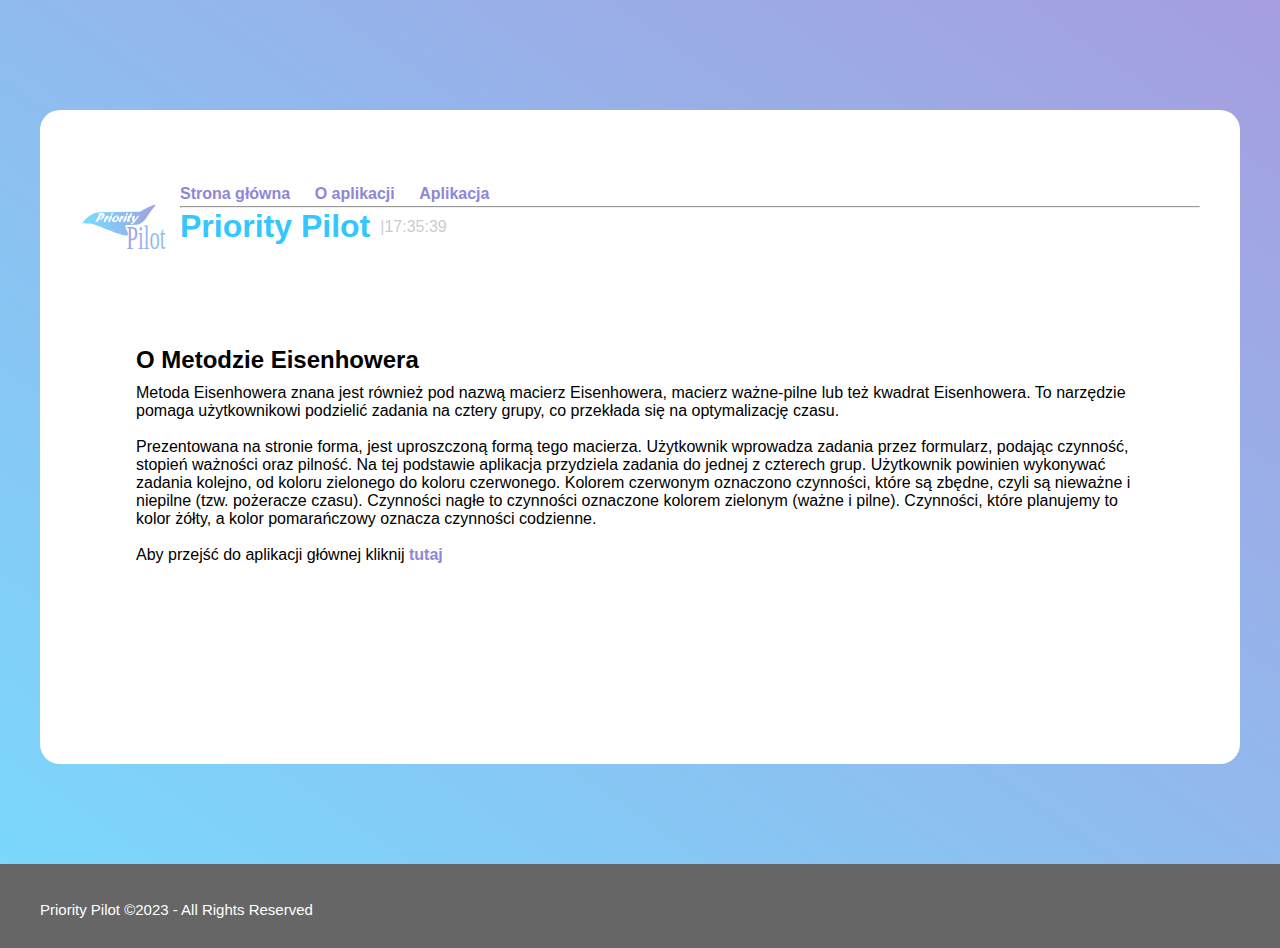
==== metoda.html @ 44f6add4 "Add files via upload" ====
<!doctype html>
<html lang="pl">
    <head>
        <meta charset="utf-8">
        <meta name="viewport" content="width=device-width, initial-scale=1">
        <title> Priority Pilot </title>
        <link rel="stylesheet" href="style.css" media="(min-width: 1024px)">
        <link rel="stylesheet" href="mobile.css" media="(max-width: 1024px)">
        <script src="zegar.js"></script>
        <link rel="icon" type="image/png" href="PriorityPilotLogov2.svg">
    </head>
    <body onload="odliczanie()">
       
        <div class="container">
            
            <div class="main"> 
                <div class="info">
                    <img src="PriorityPilotLogoZNapisem.svg" alt="logo Priority Pilot">
                    <div class="nav">
                        <a href="index.html">Strona główna</a>
                        <a href="metoda.html">O aplikacji</a>
                        <a href="aplikacja.html">Aplikacja</a>
                    </div>
                </div>
                <hr>
                <div class="logo">
                    <h1>Priority Pilot</h1>
                    <div id="zegar"></div>
                </div>
                
               
                
                <!--<ul id="list-container">
                   <li class="checked"> Task 1 </li>
                    <li> Task 2 </li>
                    <li> Task 3 </li>
                </ul>-->
                <div class="about">
                    <h2>O Metodzie Eisenhowera</h2>
                    <p> Metoda Eisenhowera znana jest również pod nazwą macierz Eisenhowera, macierz ważne-pilne lub też kwadrat Eisenhowera. To narzędzie pomaga użytkownikowi podzielić zadania na cztery grupy, co przekłada się na optymalizację czasu.</p> <br>
                    <p>Prezentowana na stronie forma, jest uproszczoną  formą tego macierza. Użytkownik wprowadza zadania przez formularz, podając czynność, stopień ważności oraz pilność. Na tej podstawie aplikacja przydziela zadania do jednej z czterech grup. Użytkownik powinien wykonywać zadania kolejno, od koloru zielonego do koloru czerwonego. Kolorem czerwonym oznaczono czynności, które są zbędne, czyli są nieważne i niepilne (tzw. pożeracze czasu). Czynności nagłe to czynności oznaczone kolorem zielonym (ważne i pilne). Czynności, które planujemy to kolor żółty, a kolor pomarańczowy oznacza czynności codzienne.</p>
                    <br>
                    <p>Aby przejść do aplikacji głównej kliknij <a href="aplikacja.html">tutaj</a></p>
                </div>
            </div>
        </div>
        <footer>
            <div class="linki">
                
                <a href="index.html">Strona główna</a>
                <a href="metoda.html">O aplikacji</a>
                <a href="aplikacja.html">Aplikacja</a>
            </div>
        <p>Priority Pilot &copy;2023 - All Rights Reserved</p>
        </footer>
    </body>
</html>
---- style.css ----
*{
    margin: 0;
    padding: 0;
    font-family: sans-serif;
    box-sizing: border-box;
}
body{
    background: linear-gradient(215deg,#9086d7cd,#33c7ffa8);
}
.container {
    width: 100%;
    min-height: 96vh;
    padding: 10px;
}
.info {
    width: 100%;
    margin: 0px auto;
    background-color: #fff;
    margin-top: 20px;
    border-radius: 25px;
}
.info img {
    float: left;
    width: 100px;
    height: 100px;
    background-color: #fff;
    border-radius: 25px;
}
.nav {
    margin: 10px auto 0px;
    width: 90%;
    height: 2vi;
    padding-top: 5px;
}
a {
    text-decoration: none;
    margin-right: 20px;
    color: #9086d7;
    font-weight: bold;
}
a:hover {
    text-decoration: underline;
    color: hotpink;
}
.main {
    width: 100%;
    max-width: 1200px;
    background-color: #fff;
    margin: 100px auto 20px;
    padding: 50px 40px 100px;
    border-radius: 20px;
}
.main h1 {
    color: #33c6ff;
    display: flex;
    align-items: center;
}
.logo {
    display: flex;
    align-items:center;
}
#zegar {
    color: #ccc;
    margin: 10px;
    width: 25%;
    float: left;
}
.form{
    clear: left;
    display: flex;
    align-items: center;
    justify-content: space-between;
    background-color: #edeef0;
    border-radius: 30px;
    padding-left: 20px;
    margin-bottom: 5px;
}
input {
    flex: 1;
    border: none;
    outline: none;
    background: none;
    padding: 15px;
    font-size: 14px;
}
.okreslanie{
    width: 100%;
    margin-bottom: 5px;
    font-size: 15px;
    color: #555;
    border-radius: 30px;
    background-color: #edeef0;
    padding: 15px 40px;
    display: flex;
    flex: 1;
    padding-right: 40px;
    align-items: center;
    justify-content: center;
}
input[type=radio]{
    border-radius: 25%;
    margin-left: 10px;
}
button {
    border: none;
    outline: none;
    padding: 16px 60px;
    background: linear-gradient(215deg,#33c7ffa8, #9086d7cd);
    color: #fff;
    font-size: 16px;
    cursor: pointer;
    border-radius: 30px;
}
ul li {
    list-style: none;
    font-size: 17px;
    padding: 12px 8px 12px 50px;
    user-select: none;
    cursor: pointer;
    position: relative;
}
ul li::before {
    content: '';
    position: absolute;
    height: 28px;
    width: 28px;
    border-radius: 50%;
    background-image: url(kolko_puste.svg);
    background-size: cover;
    background-position: center;
    top:8px;
    left: 8px;
}
ul li.checked {
    color: #555;
    text-decoration: line-through;
}
ul li.checked::before {
    color: #555;
    background-image: url(kolko.svg);
    text-decoration: line-through;
}
ul li span {
    position: absolute;
    right: 0;
    top: 5px;
    width: 40px;
    height: 40px;
    font-size: 22px;
    color: #555;
    line-height: 40px;
    text-align: center;
    border-radius: 50%;
}
ul li span:hover {
    background: #edeef0;
}
.eisenhower {
    width: 100%;
    margin: 0px auto;
}
.im-ur, .im-nur, .nim-ur, .nim-nur {
    clear: left;
    width: 100%;
    background-color: #ccc;
    margin: 5px;
    border-radius: 20px;
}
.im-ur:after, .im-nur:after, .nim-ur:after, .nim-nur:after {
    content: "";
    display: block;
    padding-bottom: 25px;
}
h3 {
    padding: 10px;
    font-weight: bold;
    font-style: italic;
}
.im-ur {
    background-color: #19ff625c;
}
.im-nur {
    background-color: #e8ff195c;
}
.nim-ur {
    background-color: #ffba195c;
}
.nim-nur {
    background-color: #ff3c195c;
}
ul {
    margin: 0px auto;
    width: 90%;
    border-radius: 10px;
    background-color: #fff;
}
footer {
    width: 100%;
    padding: 20px;
    background-color: #666;
    color: #fff;
    font-size: 15px;
    padding-bottom: 30px;
}
.about {
    margin: 100px auto;
    width: 90%;
    border-radius: 10px;
    background-color: #fff;
}
.about h2 {
    margin-top: 20px;
    margin-bottom: 10px;
}
a {
    text-decoration: none;
    margin-right: 20px;
    color: #9086d7;
    font-weight: bold;
}
footer p {
    width: 100%;
    max-width: 1200px;
    margin: 0px auto;
}
.linki {
    visibility: hidden;
}
.about img {
    width: 200px;
    height: 200px;
    margin-left: 600px;
}
---- mobile.css ----
*{
    margin: 0;
    padding: 0;
    font-family: sans-serif;
    box-sizing: border-box;
}
body{
    background: linear-gradient(215deg,#9086d7cd,#33c7ffa8);
}
.container {
    width: 100%;
    min-height: 96vh;
    padding: 10px;
}
.info {
    width: 100%;
    margin: 0px auto;
    background-color: #fff;
    margin-top: 20px;
    border-radius: 25px;
}
.info img {
    float: left;
    width: 100px;
    height: 100px;
    background-color: #fff;
    border-radius: 25px;
}
.nav {
    margin: 10px auto 0px;
    visibility: hidden;
    width: 90%;
    height: 2vi;
    padding-top: 5px;
}
.nav a {
    visibility: hidden;
    text-decoration: none;
    margin-right: 20px;
    color: #9086d7;
    font-weight: bold;
}
a:hover {
    text-decoration: underline;
    color: hotpink;
}
.main {
    width: 100%;
    max-width: 1200px;
    background-color: #fff;
    margin: 50px auto 20px;
    padding: 50px 40px 100px;
    border-radius: 20px;
}
.main h1 {
    color: #33c6ff;
    display: flex;
    align-items: center;
}
.logo {
    display: flex;
    align-items:center;
}
#zegar {
    visibility: hidden;
    display: flex;
    color: #ccc;
    margin: 10px;
    width: 25%;
    position: fixed;
    margin-left: 200px;
}
.form{
    clear: left;
    display: flex;
    flex-direction: column;
    justify-content: space-between;
    background-color: #edeef0;
    border-radius: 30px;
    margin-bottom: 5px;
}
input[type=text] {
    flex: 1;
    border: none;
    outline: none;
    background: none;
    padding: 15px;
    font-size: 15px;
}
.okreslanie{
    width: 100%;
    margin-bottom: 5px;
    font-size: 15px;
    color: #555;
    border-radius: 30px;
    background-color: #edeef0;
    padding: 15px 40px;
    display:flex;
    flex: 1;
    padding-right: 40px;
    align-items: center;
    justify-content: center;
}
input[type=radio]{
    border-radius: 25%;
    margin-left: 10px;
}
button {
    border: none;
    outline: none;
    padding: 16px 20px;
    background: linear-gradient(215deg,#33c7ffa8, #9086d7cd);
    color: #fff;
    font-size: 16px;
    cursor: pointer;
    border-bottom-right-radius: 30px;
    border-bottom-left-radius: 30px;
}
ul li {
    list-style: none;
    font-size: 17px;
    padding: 12px 8px 12px 50px;
    user-select: none;
    cursor: pointer;
    position: relative;
}
ul li::before {
    content: '';
    position: absolute;
    height: 28px;
    width: 28px;
    border-radius: 50%;
    background-image: url(kolko_puste.svg);
    background-size: cover;
    background-position: center;
    top:8px;
    left: 8px;
}
ul li.checked {
    color: #555;
    text-decoration: line-through;
}
ul li.checked::before {
    color: #555;
    background-image: url(kolko.svg);
    text-decoration: line-through;
}
ul li span {
    position: absolute;
    right: 0;
    top: 5px;
    width: 40px;
    height: 40px;
    font-size: 22px;
    color: #555;
    line-height: 40px;
    text-align: center;
    border-radius: 50%;
}
ul li span:hover {
    background: #edeef0;
}
.eisenhower {
    width: 100%;
    margin: 0px auto;
}
.im-ur, .im-nur, .nim-ur, .nim-nur {
    clear: left;
    width: 100%;
    background-color: #ccc;
    margin: 5px;
    border-radius: 20px;
}
.im-ur:after, .im-nur:after, .nim-ur:after, .nim-nur:after {
    content: "";
    display: block;
    padding-bottom: 25px;
}
h3 {
    padding: 10px;
    font-weight: bold;
    font-style: italic;
}
.im-ur {
    background-color: #19ff625c;
}
.im-nur {
    background-color: #e8ff195c;
}
.nim-ur {
    background-color: #ffba195c;
}
.nim-nur {
    background-color: #ff3c195c;
}
ul {
    margin: 0px auto;
    width: 90%;
    border-radius: 10px;
    background-color: #fff;
    word-wrap: normal;
}
footer {
    width: 100%;
    padding: 20px;
    background-color: #666;
    color: #fff;
    font-size: 15px;
}

.about {
    margin: 100px auto;
    width: 90%;
    border-radius: 10px;
    background-color: #fff;
}
.about h2 {
    margin-top: 20px;
    margin-bottom: 10px;
}
a {
    text-decoration: none;
    margin-right: 20px;
    color: #9086d7;
    font-weight: bold;
}
footer a {
    display: flex;
    flex-direction: column;
    color: #fff;
    font-weight: normal;
    padding-left: 10px;
    padding-top: 5px;
}
footer {
    padding-bottom: 50px;
}
footer p {
    width: 100%;
    max-width: 1200px;
    margin: 0px auto;
    float: left;
    margin-top: 10px;
    text-align: right;
}
.about img {
    width: 200px;
    height: 200px;
}
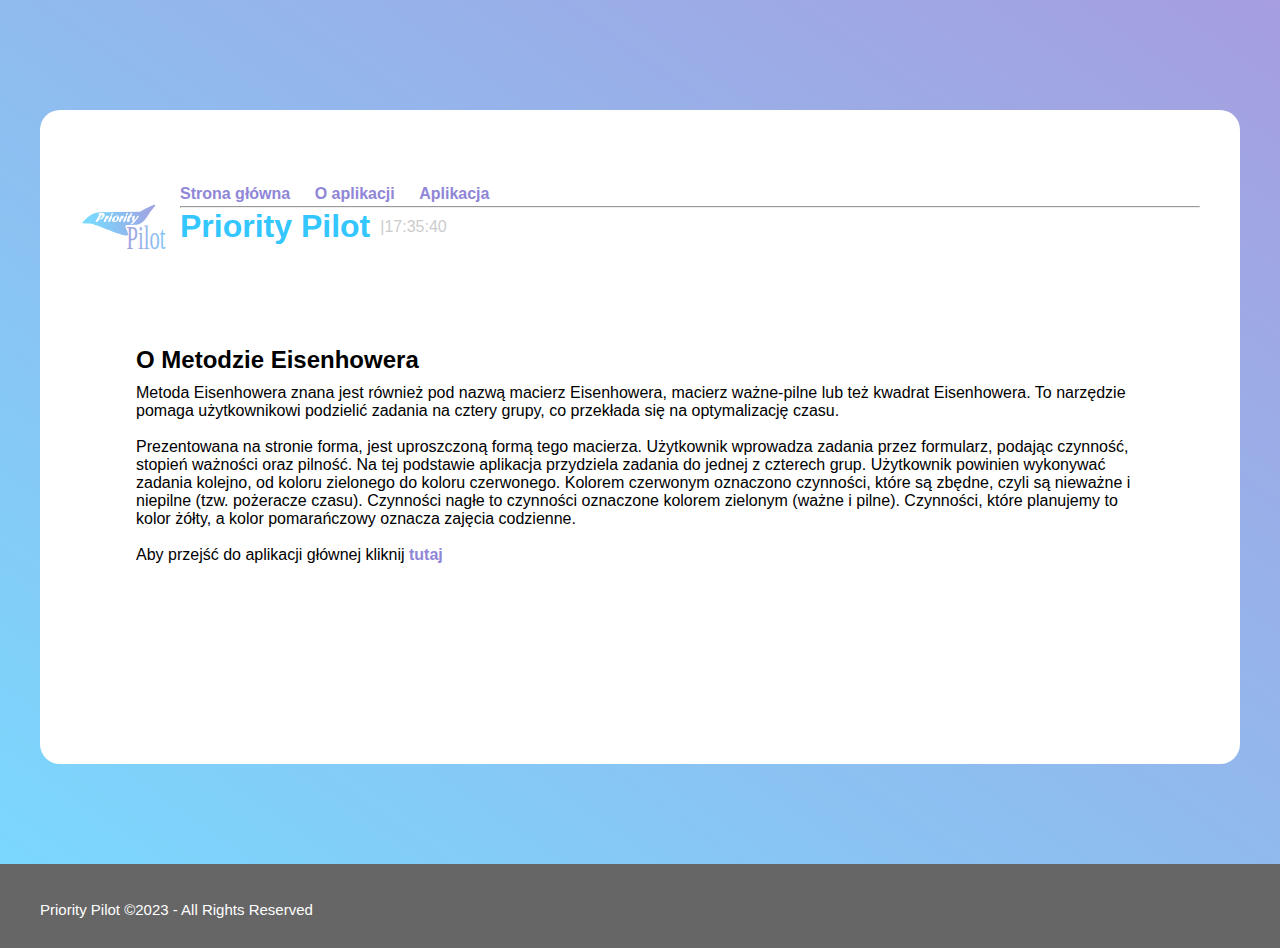
==== commit b38c4ffc: "Update metoda.html" ====
--- a/metoda.html
+++ b/metoda.html
@@ -38,7 +38,7 @@
                 <div class="about">
                     <h2>O Metodzie Eisenhowera</h2>
                     <p> Metoda Eisenhowera znana jest również pod nazwą macierz Eisenhowera, macierz ważne-pilne lub też kwadrat Eisenhowera. To narzędzie pomaga użytkownikowi podzielić zadania na cztery grupy, co przekłada się na optymalizację czasu.</p> <br>
-                    <p>Prezentowana na stronie forma, jest uproszczoną  formą tego macierza. Użytkownik wprowadza zadania przez formularz, podając czynność, stopień ważności oraz pilność. Na tej podstawie aplikacja przydziela zadania do jednej z czterech grup. Użytkownik powinien wykonywać zadania kolejno, od koloru zielonego do koloru czerwonego. Kolorem czerwonym oznaczono czynności, które są zbędne, czyli są nieważne i niepilne (tzw. pożeracze czasu). Czynności nagłe to czynności oznaczone kolorem zielonym (ważne i pilne). Czynności, które planujemy to kolor żółty, a kolor pomarańczowy oznacza czynności codzienne.</p>
+                    <p>Prezentowana na stronie forma, jest uproszczoną  formą tego macierza. Użytkownik wprowadza zadania przez formularz, podając czynność, stopień ważności oraz pilność. Na tej podstawie aplikacja przydziela zadania do jednej z czterech grup. Użytkownik powinien wykonywać zadania kolejno, od koloru zielonego do koloru czerwonego. Kolorem czerwonym oznaczono czynności, które są zbędne, czyli są nieważne i niepilne (tzw. pożeracze czasu). Czynności nagłe to czynności oznaczone kolorem zielonym (ważne i pilne). Czynności, które planujemy to kolor żółty, a kolor pomarańczowy oznacza zajęcia codzienne.</p>
                     <br>
                     <p>Aby przejść do aplikacji głównej kliknij <a href="aplikacja.html">tutaj</a></p>
                 </div>
@@ -54,4 +54,4 @@
         <p>Priority Pilot &copy;2023 - All Rights Reserved</p>
         </footer>
     </body>
-</html>+</html>
